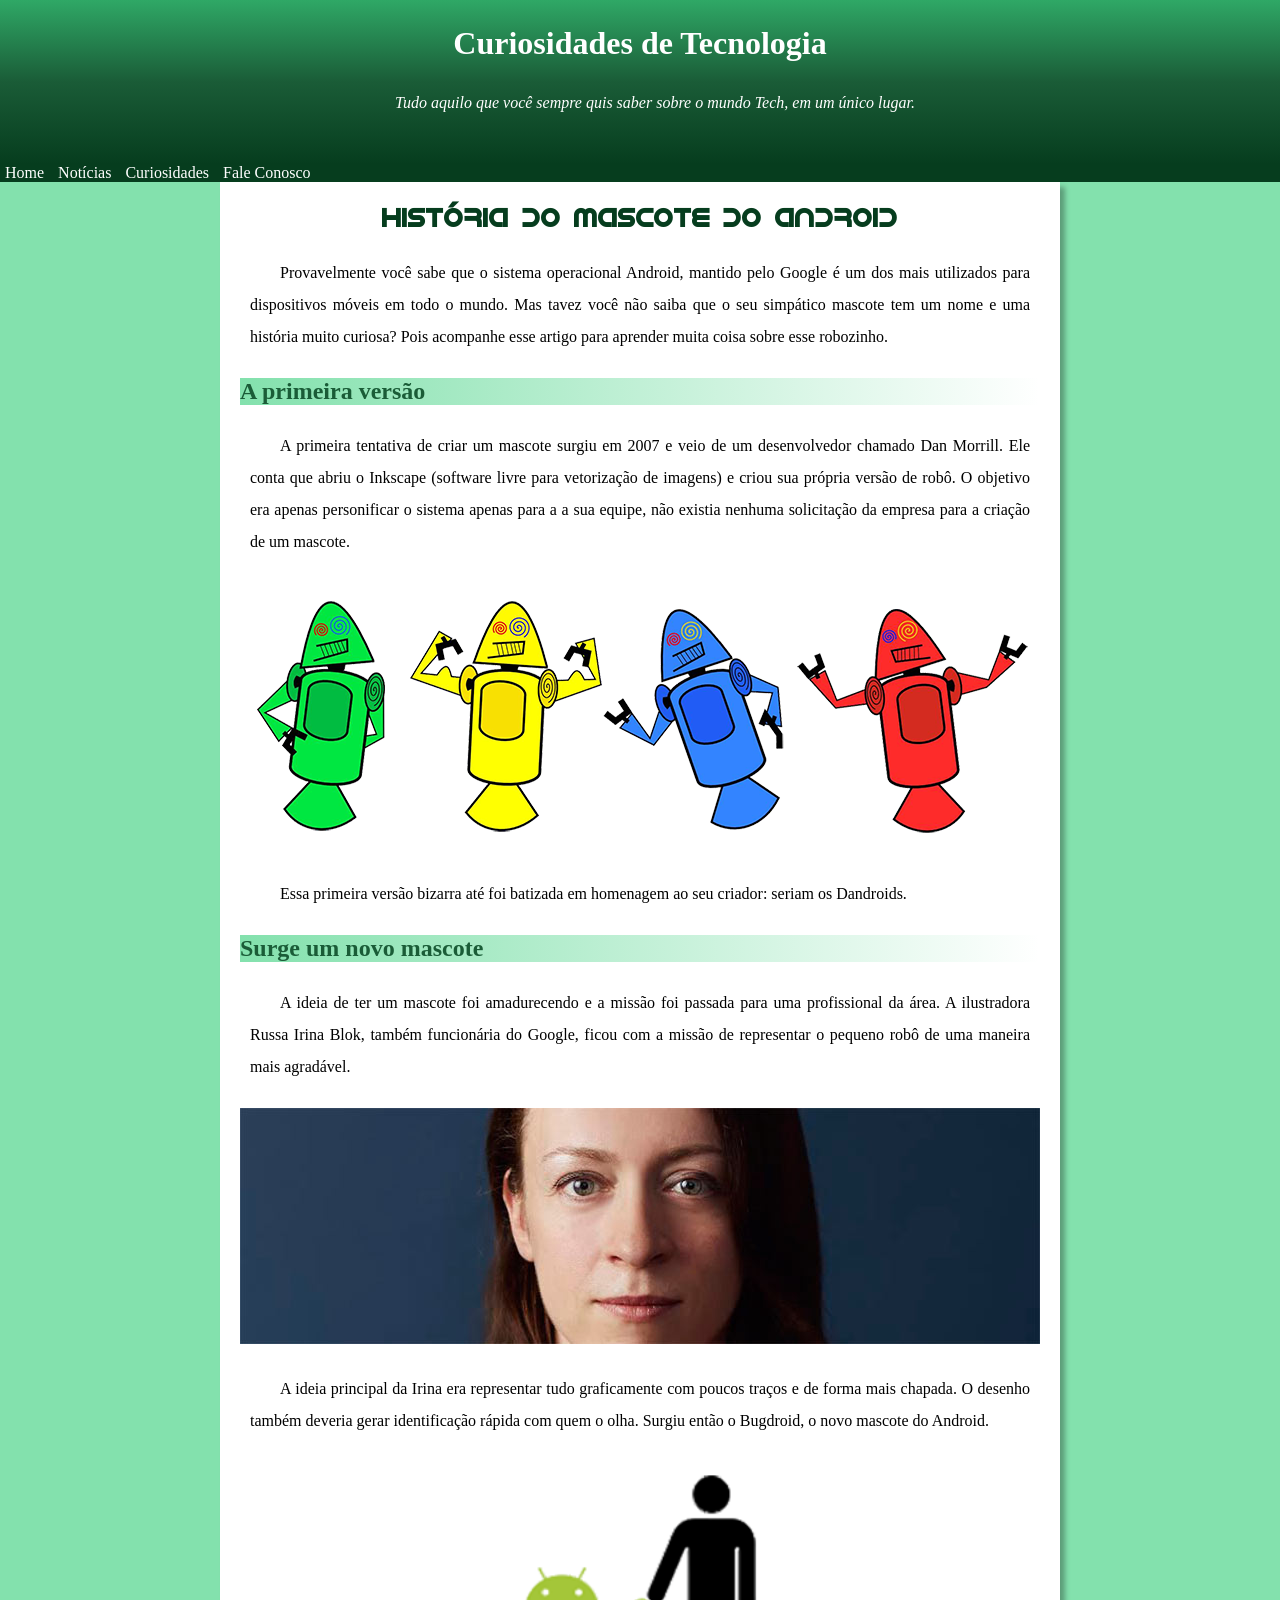
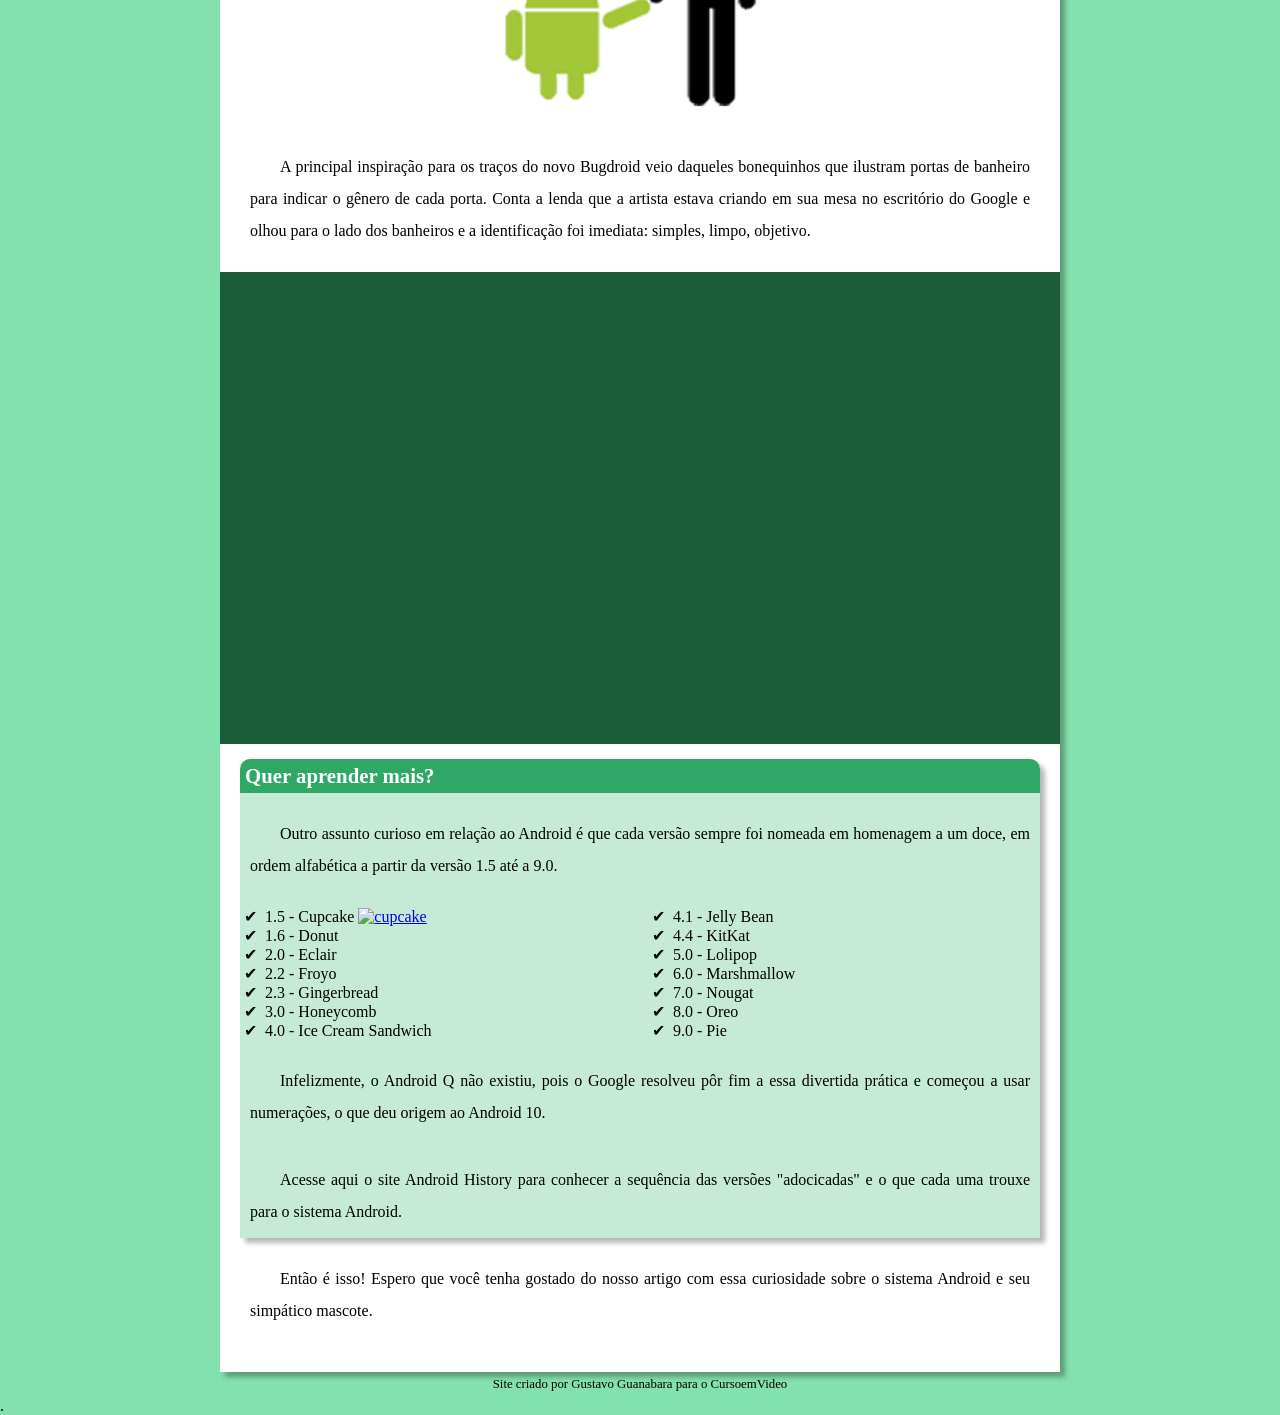
==== index.html @ 76a32ea3 "mudanca index" ====
<!DOCTYPE html>
<html lang="pt-br">

<head>
    <meta charset="UTF-8">
    <meta http-equiv="X-UA-Compatible" content="IE=edge">
    <meta name="viewport" content="width=device-width, initial-scale=1.0">
    <title>Como surgiu o mascote do Android</title>
    <link rel="stylesheet" href="style.css">
    <link rel="shortcut icon" href="imagens/Martz90-Circle-Android.ico" type="image/x-icon">
</head>

<body>
    <header>
        <h1>Curiosidades de Tecnologia</h1>

        <p>Tudo aquilo que você sempre quis saber sobre o mundo Tech, em um único lugar.</p>
    </header>

    <!--MENU-->
    <nav>
        <a href="#">Home</a>
        <a href="#">Notícias</a>
        <a href="#">Curiosidades</a>
        <a href="#">Fale Conosco</a>
    </nav>

    <article>
        <h1 class="titulo">História do Mascote do Android</h1>
        <p>
            Provavelmente você sabe que o sistema operacional Android, mantido pelo Google é um dos mais utilizados para
            dispositivos móveis em todo o mundo. Mas tavez você não saiba que o seu simpático mascote tem um nome e uma
            história muito curiosa? Pois acompanhe esse artigo para aprender muita coisa sobre esse robozinho.
        </p>
        <h2>A primeira versão</h2>
        <p>
            A primeira tentativa de criar um mascote surgiu em 2007 e veio de um desenvolvedor chamado Dan Morrill. Ele
            conta que abriu o Inkscape (software livre para vetorização de imagens) e criou sua própria versão de robô.
            O
            objetivo era apenas personificar o sistema apenas para a a sua equipe, não existia nenhuma solicitação da
            empresa para a criação de um mascote.
        </p>

        <picture>
            <source media="(max-width: 600px )" srcset="imagens/dan-droids-pq.png">
            <img src="imagens/dan-droids.png" alt="dan-droids">
        </picture>

        <p>Essa primeira versão bizarra até foi batizada em homenagem ao seu criador: seriam os Dandroids.</p>
        <h2>Surge um novo mascote</h2>
        <p>
            A ideia de ter um mascote foi amadurecendo e a missão foi passada para uma profissional da área. A
            ilustradora
            Russa Irina Blok, também funcionária do Google, ficou com a missão de representar o pequeno robô de uma
            maneira
            mais agradável.
        </p>

        <picture>
            <source media="(max-width: 600px )" srcset="imagens/irina-blok-pq.jpg">
            <img src="imagens/irina-blok.jpg" alt="irina-blok">
        </picture>

        <p>
            A ideia principal da Irina era representar tudo graficamente com poucos traços e de forma mais chapada. O
            desenho também deveria gerar identificação rápida com quem o olha. Surgiu então o Bugdroid, o novo mascote
            do
            Android.
        </p>

        <picture class="bugdroid">
            <img src="imagens/bugdroid.png" alt="bugdroid">
        </picture>

        <p>
            A principal inspiração para os traços do novo Bugdroid veio daqueles bonequinhos que ilustram portas de
            banheiro
            para indicar o gênero de cada porta. Conta a lenda que a artista estava criando em sua mesa no escritório do
            Google e olhou para o lado dos banheiros e a identificação foi imediata: simples, limpo, objetivo.
        </p>

        <div class="video">
            <iframe width="560" height="315" src="https://www.youtube.com/embed/l2UDgpLz20M"
                title="YouTube video player" frameborder="0"
                allow="accelerometer; autoplay; clipboard-write; encrypted-media; gyroscope; picture-in-picture"
                allowfullscreen>
            </iframe>
        </div>

        <aside>
            <h3>Quer aprender mais?</h3>
            <p>
                Outro assunto curioso em relação ao Android é que cada versão sempre foi nomeada em homenagem a um doce,
                em
                ordem alfabética a partir da versão 1.5 até a 9.0.
            </p>
            <ul>
                <li>1.5 - Cupcake
                    <a href="/img/cupcake.jpg"><img src="img/cupcake.jpg" alt="cupcake" id="img-oculto"></a>
                </li>
                <li>1.6 - Donut</li>
                <li>2.0 - Eclair</li>
                <li>2.2 - Froyo</li>
                <li>2.3 - Gingerbread</li>
                <li>3.0 - Honeycomb</li>
                <li>4.0 - Ice Cream Sandwich</li>
                <li>4.1 - Jelly Bean</li>
                <li>4.4 - KitKat</li>
                <li>5.0 - Lolipop</li>
                <li>6.0 - Marshmallow</li>
                <li>7.0 - Nougat</li>
                <li>8.0 - Oreo</li>
                <li>9.0 - Pie</li>
            </ul>
            <p>
                Infelizmente, o Android Q não existiu, pois o Google resolveu pôr fim a essa divertida prática e começou
                a usar
                numerações, o que deu origem ao Android 10.
            </p>
            <p>
                Acesse aqui o site Android History para conhecer a sequência das versões "adocicadas" e o que cada uma
                trouxe
                para o sistema Android.
            </p>
        </aside>
        <p>
            Então é isso! Espero que você tenha gostado do nosso artigo com essa curiosidade sobre o sistema Android e
            seu
            simpático mascote.
        </p>
    </article>

    <div class="modal">
        <div class="modal_content">
            <img src="imagens/01.jpg" id="modal_img">
        </div>
        <span id="bt_close">&times;</span>
    </div>

    <script src="script.js"></script>

    <footer>Site criado por Gustavo Guanabara para o CursoemVideo</footer>.

</body>

</html>
---- style.css ----
@font-face {
    font-family: 'Android';
    src: url(../fontes/idroid.otf) format('opentype');
}

@import url('https://fonts.googleapis.com/css2? family = Bebas + Neue & display = swap');

:root {
    --cor0: #c5ebd6;
    --cor1: #83E1AD;
    --cor2: #3ddc84;
    --cor3: #2fa866;
    --cor4: #1a5c37;
    --cor5: #063d1e;
    --font0: Arial, Helvetica, sans-serif;
    --font1: 'Bebas Neue', cursive;
    --font2: 'Android', san-serif;
}

* {
    margin: 0;
    padding: 0;
}

body {
    background-color: var(--cor1);
}

header {
    background-color: var(--cor4);
    color: white;
    background-image: linear-gradient(to bottom, var(--cor3), var(--cor4), var(--cor5));
    padding-bottom: 20px;

}

header>h1 {
    text-align: center;
    padding-top: 25px;
}

header>p {
    text-align: center;
    font-style: italic;

}

nav {
    background-color: var(--cor5);
}

nav a {
    text-decoration: none;
    color: white;
    padding: 0px 5px;

}

nav a:hover {
    background-color: var(--cor4);
    border-radius: 5px;
}

article {
    background-color: white;
    max-width: 800px;
    margin: auto;
    padding: 20px;
    box-shadow: 5px 5px 5px rgba(0, 0, 0, 0.301);
}

article>h1 {
    text-align: center;
    font-family: var(--font2);
    font-size: 1.6em;
    color: var(--cor5);

}

article>h2 {
    font-family: var(--font1);
    background-image: linear-gradient(to right, var(--cor1), transparent);
    color: #1a5c37;

}

p {
    text-align: justify;
    margin: 15px 0px;
    padding: 10px;
    text-indent: 30px;
    line-height: 2em;
    font-family: var(--font1);
    font-size: 1em;

}

img {
    width: 100%;

}

.bugdroid {
    margin: auto;
    display: block;
    max-width: 400px;
}


div.video {
    position: relative;
    background-color: var(--cor4);
    margin-left: -20px;
    margin-right: -20px;
    margin-bottom: 15px;
    padding-bottom: 59%;
}

div.video>iframe {
    position: absolute;
    top: 5%;
    left: 5%;
    width: 90%;
    height: 90%;

}

aside {
    background-color: var(--cor0);
    border-radius: 10px 10px 0px 0px;
    box-shadow: 5px 5px 5px rgba(0, 0, 0, 0.288);
}

h3 {
    background-color: var(--cor3);
    color: white;
    border-radius: 10px 10px 0px 0px;
    padding: 5px;
    font-size: 1.3em;
}

ul {
    columns: 2;
    list-style-position: inside;
    list-style-type: '\00A0\2714\00A0\00A0';
    font-family: var(--font1);
}

ul>a {
    text-decoration: none;
    color: black;
}




footer {
    text-align: center;
    font-size: 0.8em;
    padding: 5px;

}



/* TENTAREI COLOCAR AS CARACTERÍSTICAS DE MODAIS*/

.card_img {
    width: 300px;
    height: 300px;
    overflow: hidden;
    margin: 25px;
}

.small_img {
    height: 100%;
    cursor: pointer;
    transition: all linear 0.4s;
}

.small_img:hover {
    filter: grayscale(100%);
    transform: scale(1.1);
}

.row {
    display: flex;
    justify-content: center;
    flex-wrap: wrap;
}

#modal_img {
    width: 65vw;
    transform: scale(0);
    transition: all linear .3s;
}

.modal_active #modal_img {
    transform: scale(1);
}

.modal {

    width: 100vw;
    height: 100vh;
    background-color: rgba(0, 0, 0, .7);
    position: fixed;
    visibility: hidden;
    z-index: 1;
    opacity: 0;
    transition: visibility 0.8s linear, opacity 0.5s linear;
}

.modal_content {
    display: flex;
    justify-content: center;
    align-items: center;
    height: 100vh;
}

#bt_close {
    color: #fff;
    background-color: #000;
    position: absolute;
    top: 10px;
    right: 10px;
    padding: 5px 10px;
    font-size: 25px;
    border: solid 1px #fff;
    transition: all ease-out .4s;
    cursor: pointer;
}

#bt_close:hover {
    background-color: #f00;
}

.modal_active {
    visibility: visible;
    opacity: 1;

}
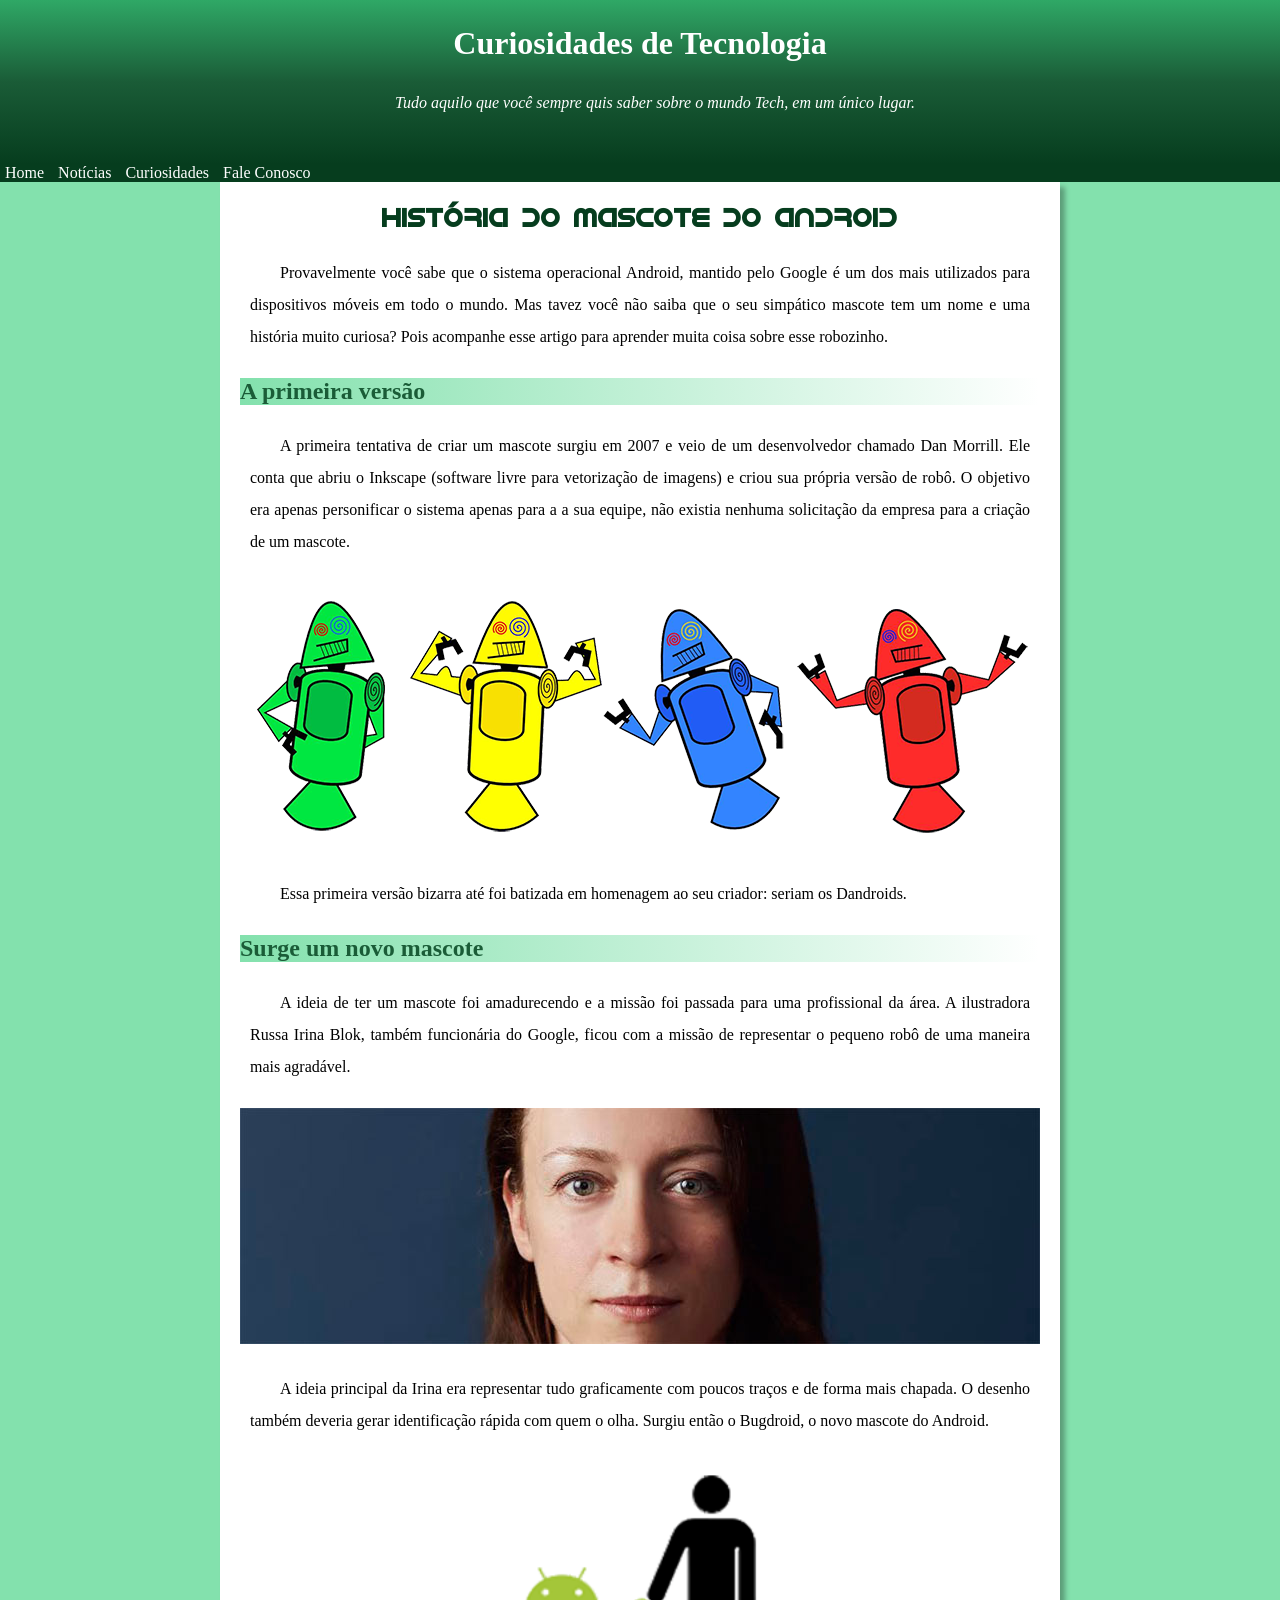
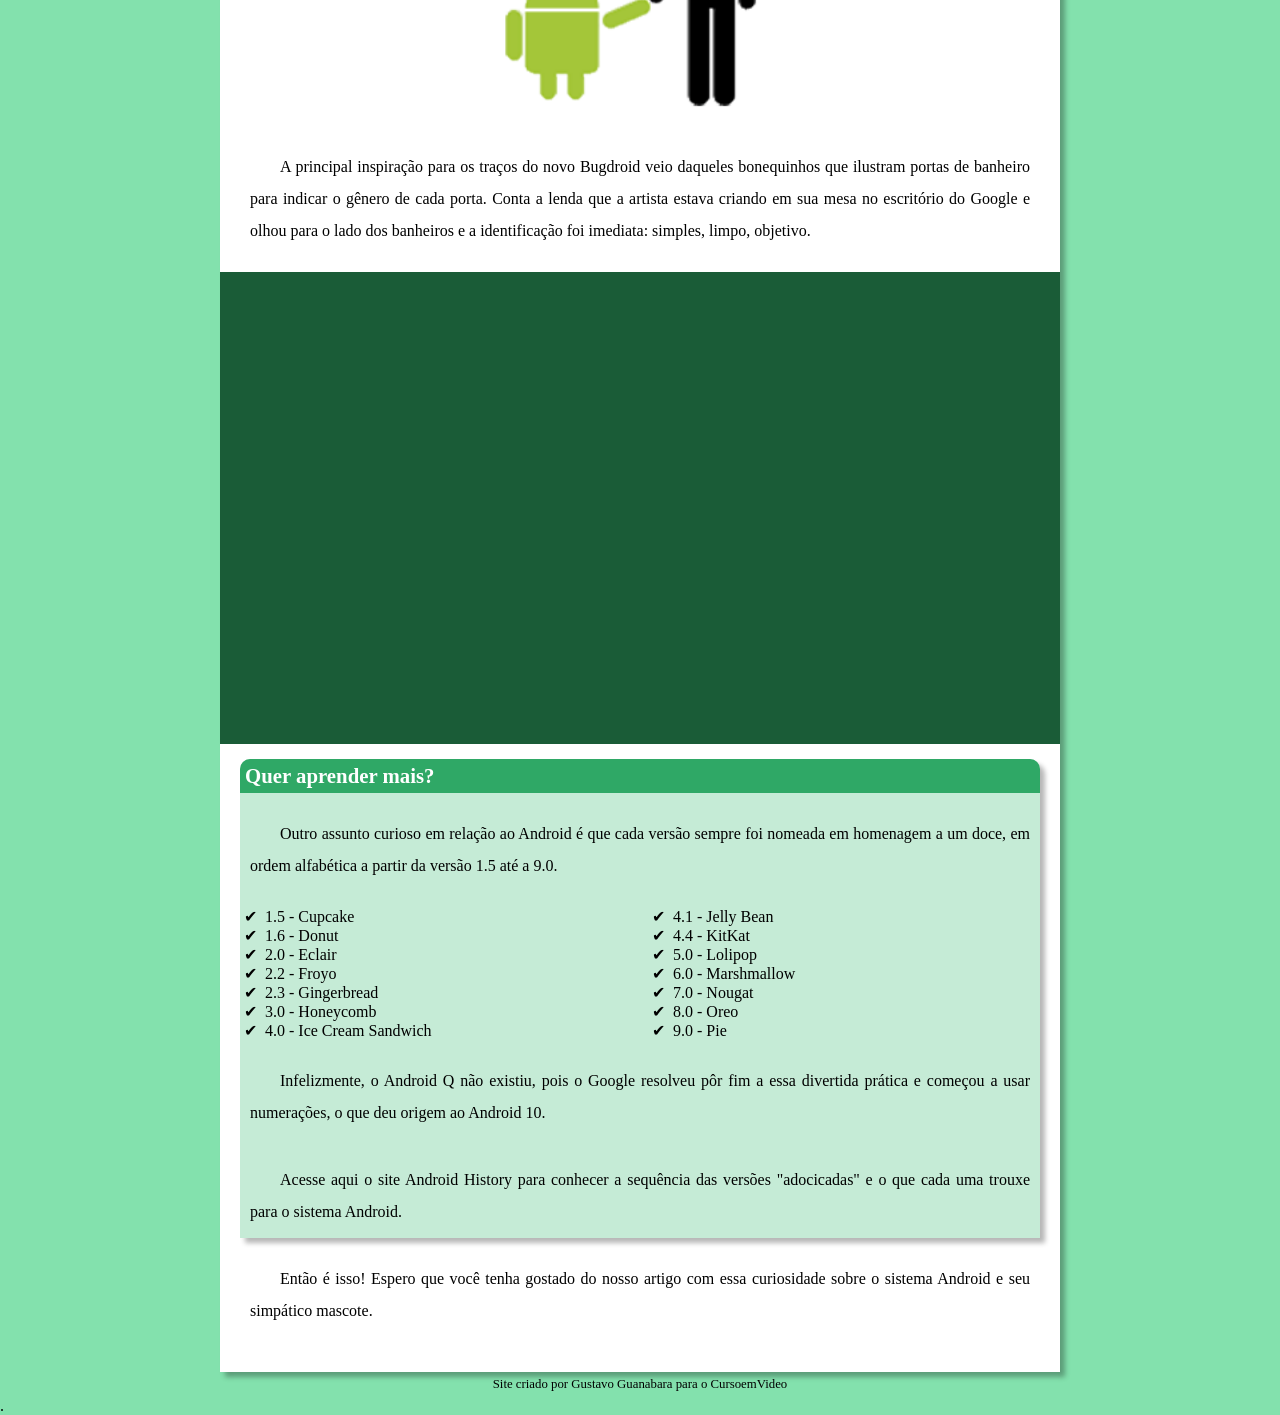
==== commit f1b2fa33: "Update index.html" ====
--- a/index.html
+++ b/index.html
@@ -95,9 +95,7 @@
                 ordem alfabética a partir da versão 1.5 até a 9.0.
             </p>
             <ul>
-                <li>1.5 - Cupcake
-                    <a href="/img/cupcake.jpg"><img src="img/cupcake.jpg" alt="cupcake" id="img-oculto"></a>
-                </li>
+                <li>1.5 - Cupcake</li>
                 <li>1.6 - Donut</li>
                 <li>2.0 - Eclair</li>
                 <li>2.2 - Froyo</li>
